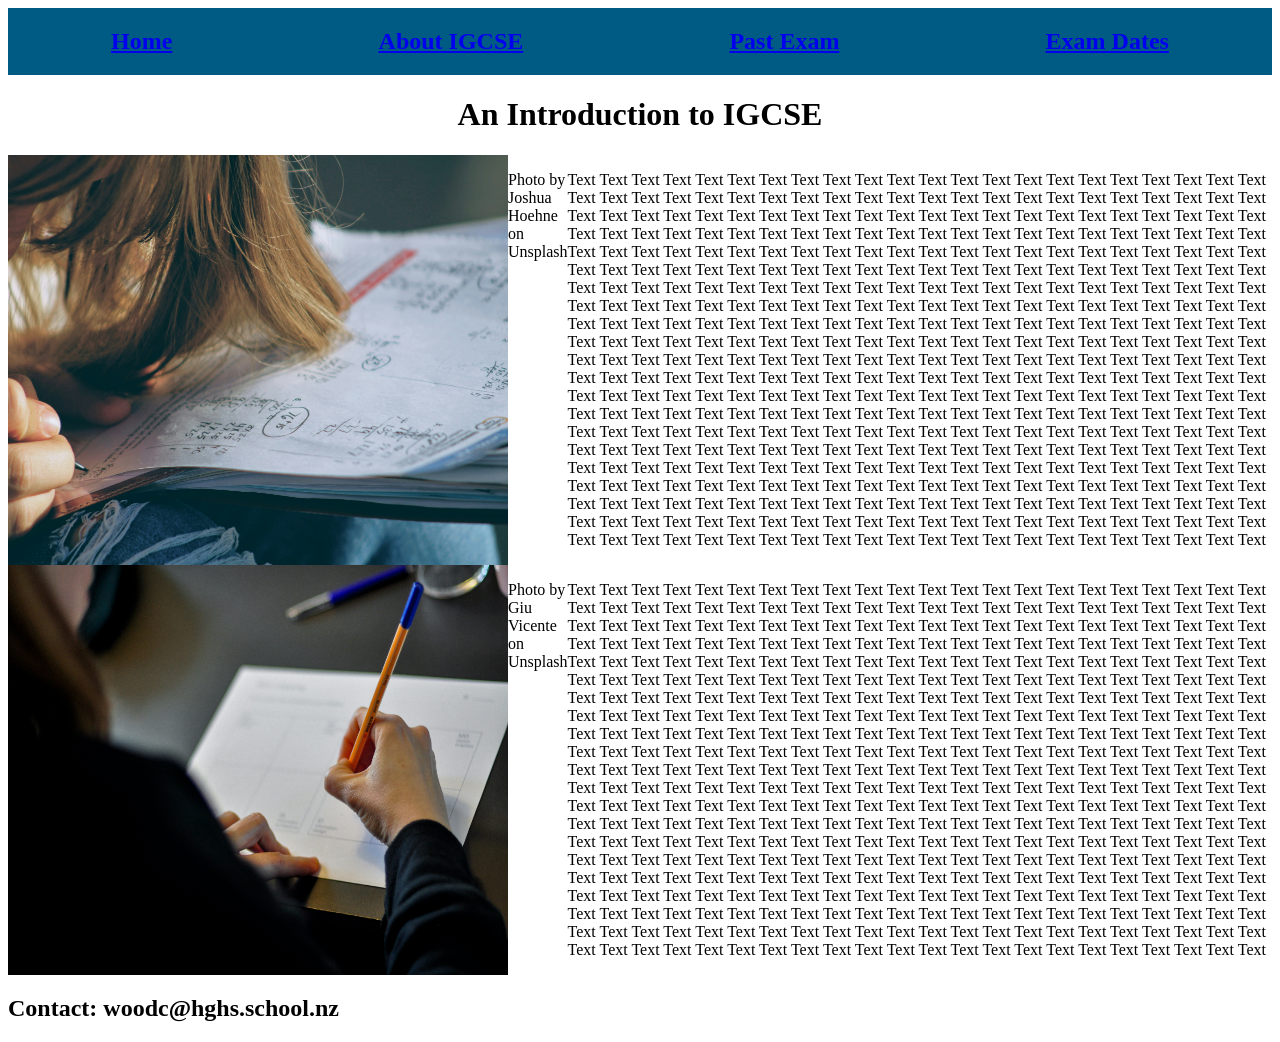
==== about.html @ 9f72580d "attribution to images added to about and home page" ====
<!DOCTYPE html>
<html lang="en">

<head>
    <title>About IGCSE</title>
    <link rel="stylesheet" href="styles.css">
</head>

<body>
    <div class="nav-bar">
        <h2><a href="index.html">Home</a></h2>
        <h2><a href="about.html">About IGCSE</a></h2>
        <h2><a href="past-paper.html">Past Exam</a></h2>
        <h2><a href="exam-dates.html">Exam Dates</a></h2>
    </div>

    <div class="heading">
    <h1>An Introduction to IGCSE</h1>
    </div>

    <div class="photo">
        <img src="Images/joshua-hoehne-AZrBFoXP_3I-unsplash.jpg" alt="image of someone writing">
        <p>Photo by Joshua Hoehne on Unsplash</p>
        <div class="container">
            <p>Text Text Text Text Text Text Text Text Text Text Text Text Text Text Text Text Text Text Text Text Text
                Text
                Text Text Text Text Text Text Text Text Text Text Text Text Text Text Text Text Text Text Text Text Text
                Text
                Text Text Text Text Text Text Text Text Text Text Text Text Text Text Text Text Text Text Text Text Text
                Text
                Text Text Text Text Text Text Text Text Text Text Text Text Text Text Text Text Text Text Text Text Text
                Text
                Text Text Text Text Text Text Text Text Text Text Text Text Text Text Text Text Text Text Text Text Text
                Text
                Text Text Text Text Text Text Text Text Text Text Text Text Text Text Text Text Text Text Text Text Text
                Text
                Text Text Text Text Text Text Text Text Text Text Text Text Text Text Text Text Text Text Text Text Text
                Text
                Text Text Text Text Text Text Text Text Text Text Text Text Text Text Text Text Text Text Text Text Text
                Text
                Text Text Text Text Text Text Text Text Text Text Text Text Text Text Text Text Text Text Text Text Text
                Text
                Text Text Text Text Text Text Text Text Text Text Text Text Text Text Text Text Text Text Text Text Text
                Text
                Text Text Text Text Text Text Text Text Text Text Text Text Text Text Text Text Text Text Text Text Text
                Text
                Text Text Text Text Text Text Text Text Text Text Text Text Text Text Text Text Text Text Text Text Text
                Text
                Text Text Text Text Text Text Text Text Text Text Text Text Text Text Text Text Text Text Text Text Text
                Text
                Text Text Text Text Text Text Text Text Text Text Text Text Text Text Text Text Text Text Text Text Text
                Text
                Text Text Text Text Text Text Text Text Text Text Text Text Text Text Text Text Text Text Text Text Text
                Text
                Text Text Text Text Text Text Text Text Text Text Text Text Text Text Text Text Text Text Text Text Text
                Text
                Text Text Text Text Text Text Text Text Text Text Text Text Text Text Text Text Text Text Text Text Text
                Text
                Text Text Text Text Text Text Text Text Text Text Text Text Text Text Text Text Text Text Text Text Text
                Text
                Text Text Text Text Text Text Text Text Text Text Text Text Text Text Text Text Text Text Text Text Text
                Text
                Text Text Text Text Text Text Text Text Text Text Text Text Text Text Text Text Text Text Text Text Text
                Text
                Text Text Text Text Text Text Text Text Text Text Text Text Text Text Text Text Text Text Text Text Text
                Text
            </p>
        </div>
    </div>

    <div class="photo">
        <img src="Images/giu-vicente-mLF8eEf8FLs-unsplash.jpg" alt="image of writing on paper">
        <p>Photo by Giu Vicente on Unsplash </p>
        <div class="container">
            <p>
                Text Text Text Text Text Text Text Text Text Text Text Text Text Text Text Text Text Text Text Text Text
                Text
                Text Text Text Text Text Text Text Text Text Text Text Text Text Text Text Text Text Text Text Text Text
                Text
                Text Text Text Text Text Text Text Text Text Text Text Text Text Text Text Text Text Text Text Text Text
                Text
                Text Text Text Text Text Text Text Text Text Text Text Text Text Text Text Text Text Text Text Text Text
                Text
                Text Text Text Text Text Text Text Text Text Text Text Text Text Text Text Text Text Text Text Text Text
                Text
                Text Text Text Text Text Text Text Text Text Text Text Text Text Text Text Text Text Text Text Text Text
                Text
                Text Text Text Text Text Text Text Text Text Text Text Text Text Text Text Text Text Text Text Text Text
                Text
                Text Text Text Text Text Text Text Text Text Text Text Text Text Text Text Text Text Text Text Text Text
                Text
                Text Text Text Text Text Text Text Text Text Text Text Text Text Text Text Text Text Text Text Text Text
                Text
                Text Text Text Text Text Text Text Text Text Text Text Text Text Text Text Text Text Text Text Text Text
                Text
                Text Text Text Text Text Text Text Text Text Text Text Text Text Text Text Text Text Text Text Text Text
                Text
                Text Text Text Text Text Text Text Text Text Text Text Text Text Text Text Text Text Text Text Text Text
                Text
                Text Text Text Text Text Text Text Text Text Text Text Text Text Text Text Text Text Text Text Text Text
                Text
                Text Text Text Text Text Text Text Text Text Text Text Text Text Text Text Text Text Text Text Text Text
                Text
                Text Text Text Text Text Text Text Text Text Text Text Text Text Text Text Text Text Text Text Text Text
                Text
                Text Text Text Text Text Text Text Text Text Text Text Text Text Text Text Text Text Text Text Text Text
                Text
                Text Text Text Text Text Text Text Text Text Text Text Text Text Text Text Text Text Text Text Text Text
                Text
                Text Text Text Text Text Text Text Text Text Text Text Text Text Text Text Text Text Text Text Text Text
                Text
                Text Text Text Text Text Text Text Text Text Text Text Text Text Text Text Text Text Text Text Text Text
                Text
                Text Text Text Text Text Text Text Text Text Text Text Text Text Text Text Text Text Text Text Text Text
                Text
                Text Text Text Text Text Text Text Text Text Text Text Text Text Text Text Text Text Text Text Text Text
                Text
            </p>
        </div>
    </div>

    <h2>Contact: woodc@hghs.school.nz</h2>
    <i class="fa-sharp fa-thin fa-circle-envelope"></i>



</body>

</html>
---- styles.css ----
.nav-bar{
    color: solid white;
    background-color: #005b84;
    display: flex;
    flex-direction: row;
    justify-content: space-around;
}

.container{
    display: flex;
    flex-direction: row;
}

.photo{
    display: flex;
    flex-direction: row;

}

img{
    width: 500px;
}

.heading{
    display: flex;
    justify-content: center;
}

.links{
    display: flex;
    justify-content: space-around;
}

.dates{
    display: flex;
    justify-content: space-around;
}
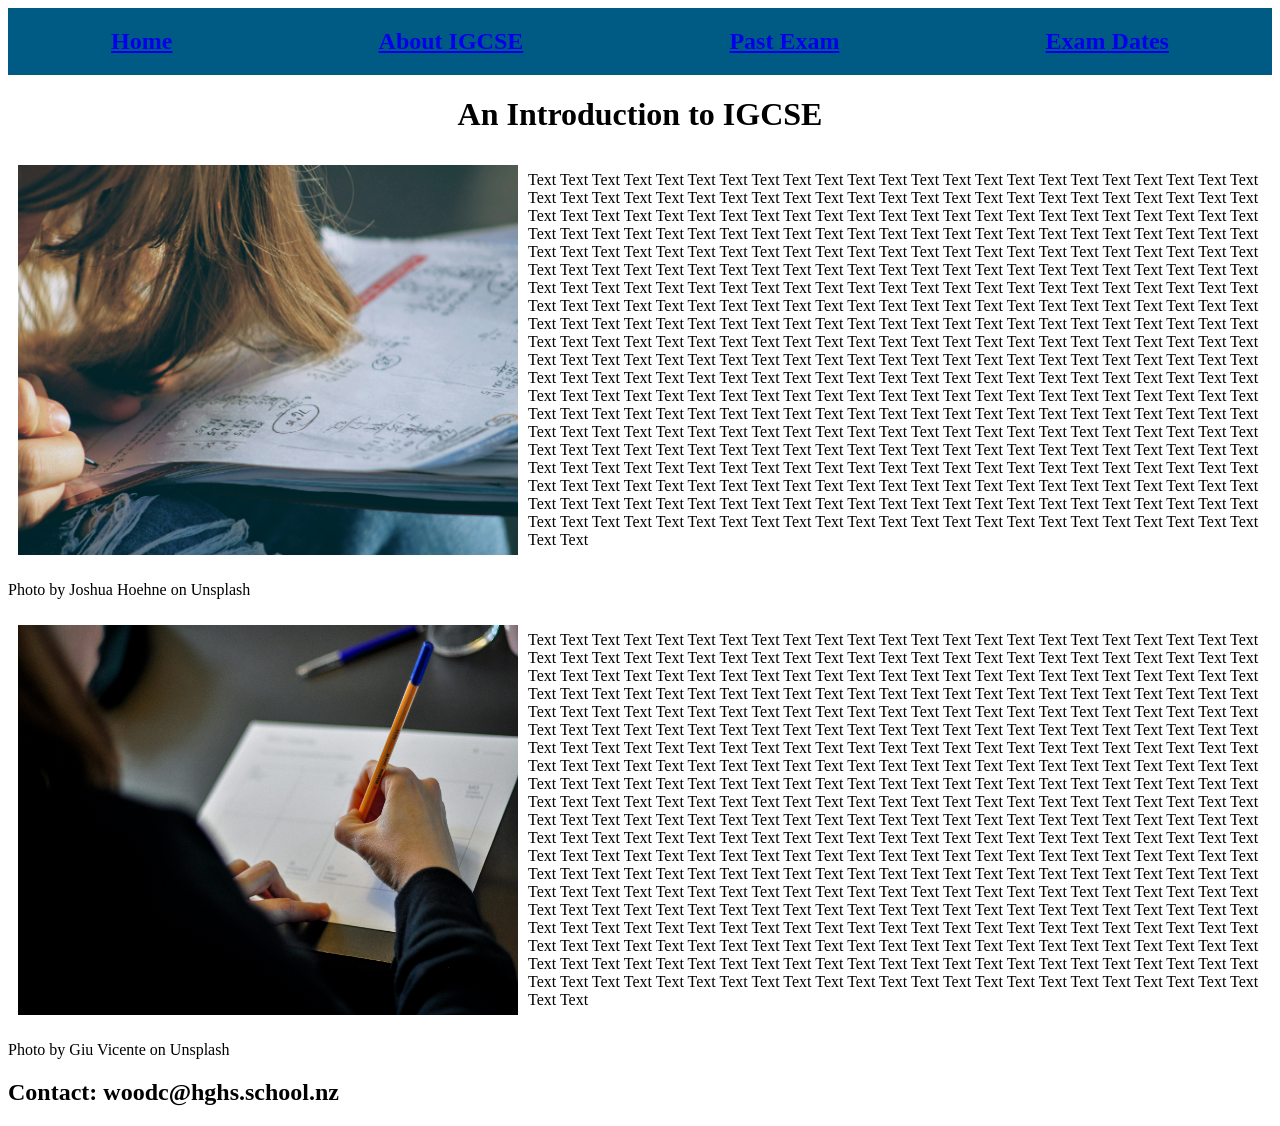
==== commit 5809a935: "added padding between photos and make attribution underneath the image" ====
--- a/about.html
+++ b/about.html
@@ -20,7 +20,6 @@
 
     <div class="photo">
         <img src="Images/joshua-hoehne-AZrBFoXP_3I-unsplash.jpg" alt="image of someone writing">
-        <p>Photo by Joshua Hoehne on Unsplash</p>
         <div class="container">
             <p>Text Text Text Text Text Text Text Text Text Text Text Text Text Text Text Text Text Text Text Text Text
                 Text
@@ -67,10 +66,10 @@
             </p>
         </div>
     </div>
+    <p>Photo by Joshua Hoehne on Unsplash</p>
 
     <div class="photo">
         <img src="Images/giu-vicente-mLF8eEf8FLs-unsplash.jpg" alt="image of writing on paper">
-        <p>Photo by Giu Vicente on Unsplash </p>
         <div class="container">
             <p>
                 Text Text Text Text Text Text Text Text Text Text Text Text Text Text Text Text Text Text Text Text Text
@@ -118,6 +117,7 @@
             </p>
         </div>
     </div>
+    <p>Photo by Giu Vicente on Unsplash </p>
 
     <h2>Contact: woodc@hghs.school.nz</h2>
     <i class="fa-sharp fa-thin fa-circle-envelope"></i>
--- a/styles.css
+++ b/styles.css
@@ -19,6 +19,7 @@
 
 img{
     width: 500px;
+    padding: 10px;
 }
 
 .heading{
@@ -34,4 +35,9 @@
 .dates{
     display: flex;
     justify-content: space-around;
+}
+
+.attribution{
+    display: flex;
+    justify-content: flex-end;
 }
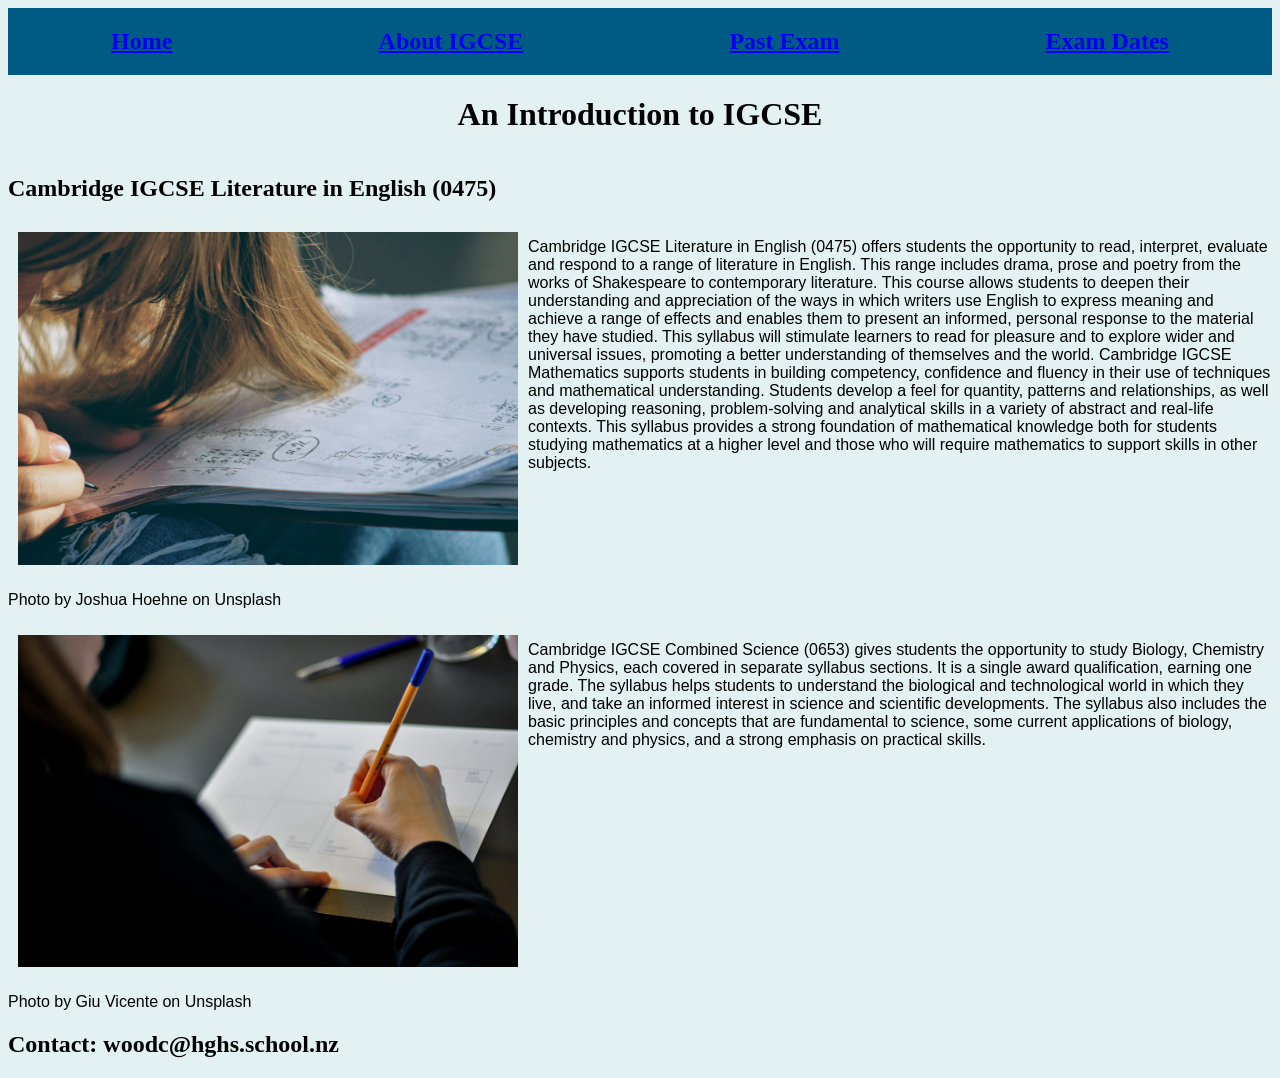
==== commit c32ab788: "add content to about page" ====
--- a/about.html
+++ b/about.html
@@ -18,51 +18,22 @@
     <h1>An Introduction to IGCSE</h1>
     </div>
 
+    <h2>Cambridge IGCSE Literature in English (0475)</h2>
+
     <div class="photo">
         <img src="Images/joshua-hoehne-AZrBFoXP_3I-unsplash.jpg" alt="image of someone writing">
         <div class="container">
-            <p>Text Text Text Text Text Text Text Text Text Text Text Text Text Text Text Text Text Text Text Text Text
-                Text
-                Text Text Text Text Text Text Text Text Text Text Text Text Text Text Text Text Text Text Text Text Text
-                Text
-                Text Text Text Text Text Text Text Text Text Text Text Text Text Text Text Text Text Text Text Text Text
-                Text
-                Text Text Text Text Text Text Text Text Text Text Text Text Text Text Text Text Text Text Text Text Text
-                Text
-                Text Text Text Text Text Text Text Text Text Text Text Text Text Text Text Text Text Text Text Text Text
-                Text
-                Text Text Text Text Text Text Text Text Text Text Text Text Text Text Text Text Text Text Text Text Text
-                Text
-                Text Text Text Text Text Text Text Text Text Text Text Text Text Text Text Text Text Text Text Text Text
-                Text
-                Text Text Text Text Text Text Text Text Text Text Text Text Text Text Text Text Text Text Text Text Text
-                Text
-                Text Text Text Text Text Text Text Text Text Text Text Text Text Text Text Text Text Text Text Text Text
-                Text
-                Text Text Text Text Text Text Text Text Text Text Text Text Text Text Text Text Text Text Text Text Text
-                Text
-                Text Text Text Text Text Text Text Text Text Text Text Text Text Text Text Text Text Text Text Text Text
-                Text
-                Text Text Text Text Text Text Text Text Text Text Text Text Text Text Text Text Text Text Text Text Text
-                Text
-                Text Text Text Text Text Text Text Text Text Text Text Text Text Text Text Text Text Text Text Text Text
-                Text
-                Text Text Text Text Text Text Text Text Text Text Text Text Text Text Text Text Text Text Text Text Text
-                Text
-                Text Text Text Text Text Text Text Text Text Text Text Text Text Text Text Text Text Text Text Text Text
-                Text
-                Text Text Text Text Text Text Text Text Text Text Text Text Text Text Text Text Text Text Text Text Text
-                Text
-                Text Text Text Text Text Text Text Text Text Text Text Text Text Text Text Text Text Text Text Text Text
-                Text
-                Text Text Text Text Text Text Text Text Text Text Text Text Text Text Text Text Text Text Text Text Text
-                Text
-                Text Text Text Text Text Text Text Text Text Text Text Text Text Text Text Text Text Text Text Text Text
-                Text
-                Text Text Text Text Text Text Text Text Text Text Text Text Text Text Text Text Text Text Text Text Text
-                Text
-                Text Text Text Text Text Text Text Text Text Text Text Text Text Text Text Text Text Text Text Text Text
-                Text
+            <p> Cambridge IGCSE Literature in English (0475) offers students the opportunity to read, interpret, evaluate and
+                respond to a range of literature in English. This range includes drama, prose and poetry from the works of
+                Shakespeare to contemporary literature. This course allows students to deepen their understanding and appreciation
+                of the ways in which writers use English to express meaning and achieve a range of effects and enables them to
+                present an informed, personal response to the material they have studied. This syllabus will stimulate learners to
+                read for pleasure and to explore wider and universal issues, promoting a better understanding of themselves and the
+                world.                                                                                                                                                                                                                                                                                                                                    Cambridge IGCSE Mathematics supports students in building competency, confidence and fluency in their use of
+                techniques and mathematical understanding. Students develop a feel for quantity, patterns and relationships, as
+                well as developing reasoning, problem-solving and analytical skills in a variety of abstract and real-life
+                contexts. This syllabus provides a strong foundation of mathematical knowledge both for students studying
+                mathematics at a higher level and those who will require mathematics to support skills in other subjects.
             </p>
         </div>
     </div>
@@ -72,48 +43,7 @@
         <img src="Images/giu-vicente-mLF8eEf8FLs-unsplash.jpg" alt="image of writing on paper">
         <div class="container">
             <p>
-                Text Text Text Text Text Text Text Text Text Text Text Text Text Text Text Text Text Text Text Text Text
-                Text
-                Text Text Text Text Text Text Text Text Text Text Text Text Text Text Text Text Text Text Text Text Text
-                Text
-                Text Text Text Text Text Text Text Text Text Text Text Text Text Text Text Text Text Text Text Text Text
-                Text
-                Text Text Text Text Text Text Text Text Text Text Text Text Text Text Text Text Text Text Text Text Text
-                Text
-                Text Text Text Text Text Text Text Text Text Text Text Text Text Text Text Text Text Text Text Text Text
-                Text
-                Text Text Text Text Text Text Text Text Text Text Text Text Text Text Text Text Text Text Text Text Text
-                Text
-                Text Text Text Text Text Text Text Text Text Text Text Text Text Text Text Text Text Text Text Text Text
-                Text
-                Text Text Text Text Text Text Text Text Text Text Text Text Text Text Text Text Text Text Text Text Text
-                Text
-                Text Text Text Text Text Text Text Text Text Text Text Text Text Text Text Text Text Text Text Text Text
-                Text
-                Text Text Text Text Text Text Text Text Text Text Text Text Text Text Text Text Text Text Text Text Text
-                Text
-                Text Text Text Text Text Text Text Text Text Text Text Text Text Text Text Text Text Text Text Text Text
-                Text
-                Text Text Text Text Text Text Text Text Text Text Text Text Text Text Text Text Text Text Text Text Text
-                Text
-                Text Text Text Text Text Text Text Text Text Text Text Text Text Text Text Text Text Text Text Text Text
-                Text
-                Text Text Text Text Text Text Text Text Text Text Text Text Text Text Text Text Text Text Text Text Text
-                Text
-                Text Text Text Text Text Text Text Text Text Text Text Text Text Text Text Text Text Text Text Text Text
-                Text
-                Text Text Text Text Text Text Text Text Text Text Text Text Text Text Text Text Text Text Text Text Text
-                Text
-                Text Text Text Text Text Text Text Text Text Text Text Text Text Text Text Text Text Text Text Text Text
-                Text
-                Text Text Text Text Text Text Text Text Text Text Text Text Text Text Text Text Text Text Text Text Text
-                Text
-                Text Text Text Text Text Text Text Text Text Text Text Text Text Text Text Text Text Text Text Text Text
-                Text
-                Text Text Text Text Text Text Text Text Text Text Text Text Text Text Text Text Text Text Text Text Text
-                Text
-                Text Text Text Text Text Text Text Text Text Text Text Text Text Text Text Text Text Text Text Text Text
-                Text
+                Cambridge IGCSE Combined Science (0653) gives students the opportunity to study Biology, Chemistry and Physics, each covered in separate syllabus sections. It is a single award qualification, earning one grade. The syllabus helps students to understand the biological and technological world in which they live, and take an informed interest in science and scientific developments. The syllabus also includes the basic principles and concepts that are fundamental to science, some current applications of biology, chemistry and physics, and a strong emphasis on practical skills.
             </p>
         </div>
     </div>
--- a/styles.css
+++ b/styles.css
@@ -1,9 +1,12 @@
 .nav-bar{
-    color: solid white;
     background-color: #005b84;
     display: flex;
     flex-direction: row;
     justify-content: space-around;
+}
+
+a:visited {
+    color: white;
 }
 
 .container{
@@ -20,6 +23,16 @@
 img{
     width: 500px;
     padding: 10px;
+}
+
+body{
+    background-color: #e4f1f3;
+}
+
+p{
+    font-family: Verdana, Geneva, Tahoma, sans-serif;
+    font-size: 16px;
+    
 }
 
 .heading{
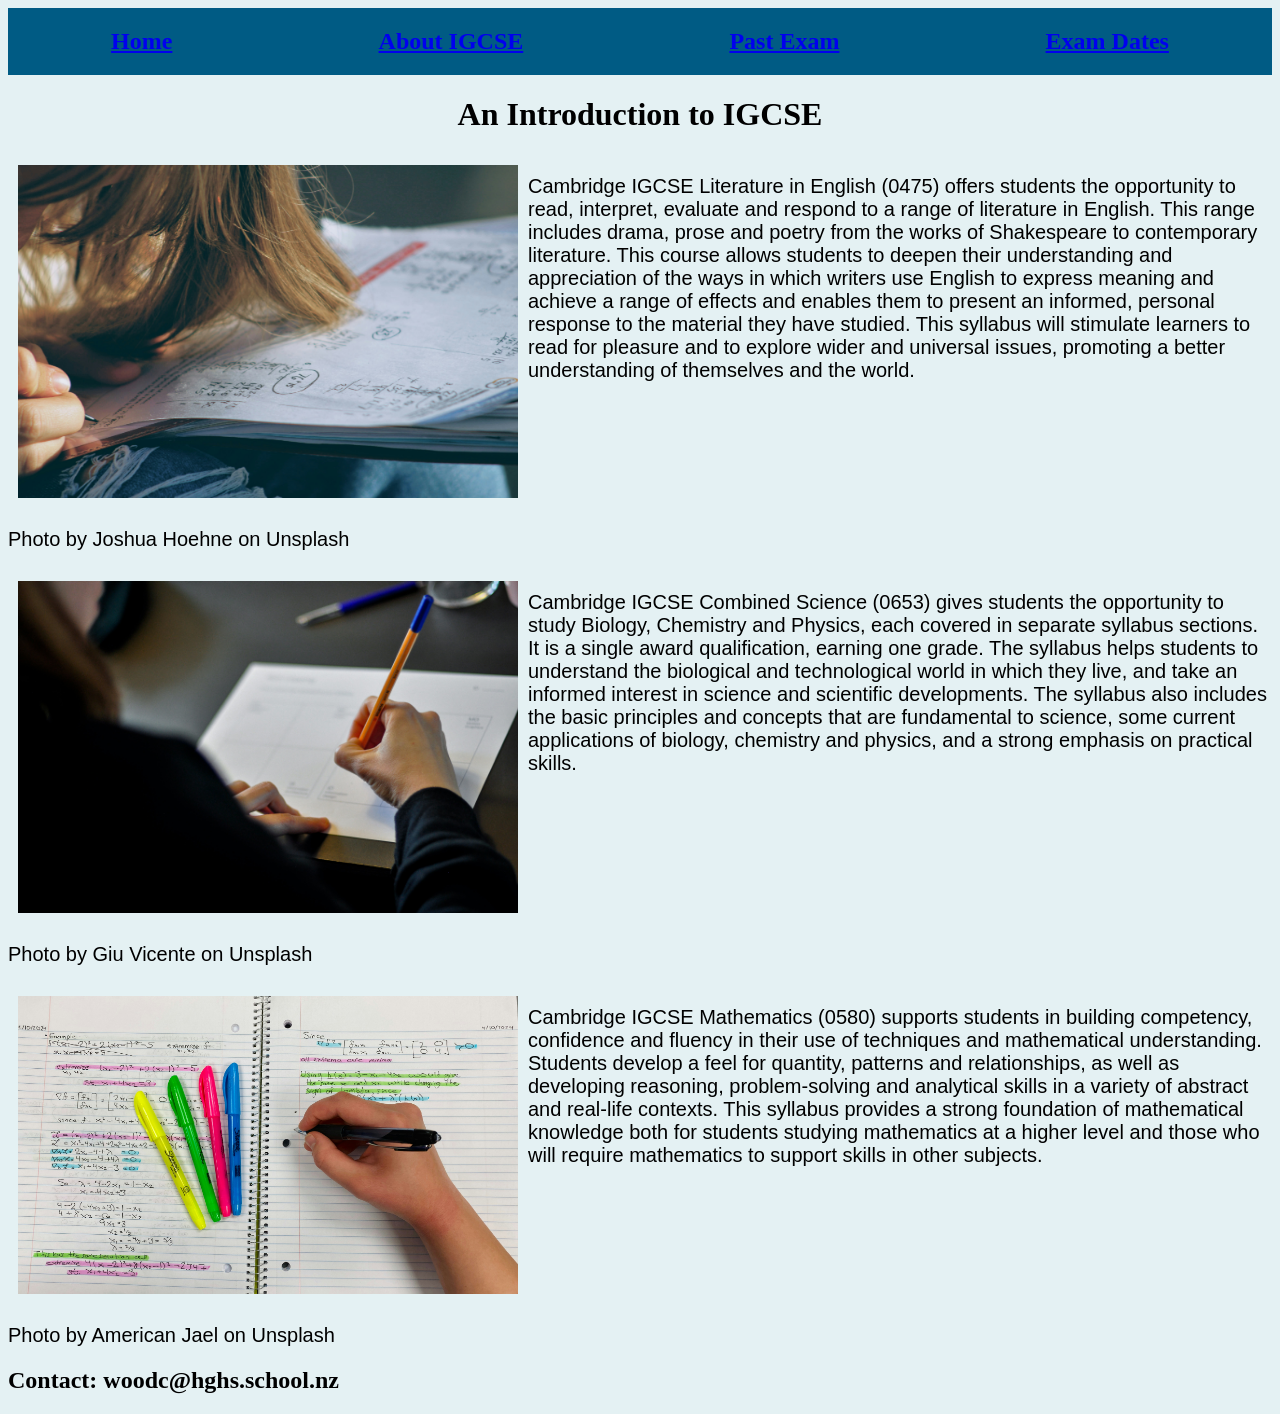
==== commit 4b2edc75: "adjust content in about page" ====
--- a/about.html
+++ b/about.html
@@ -18,8 +18,6 @@
     <h1>An Introduction to IGCSE</h1>
     </div>
 
-    <h2>Cambridge IGCSE Literature in English (0475)</h2>
-
     <div class="photo">
         <img src="Images/joshua-hoehne-AZrBFoXP_3I-unsplash.jpg" alt="image of someone writing">
         <div class="container">
@@ -29,11 +27,7 @@
                 of the ways in which writers use English to express meaning and achieve a range of effects and enables them to
                 present an informed, personal response to the material they have studied. This syllabus will stimulate learners to
                 read for pleasure and to explore wider and universal issues, promoting a better understanding of themselves and the
-                world.                                                                                                                                                                                                                                                                                                                                    Cambridge IGCSE Mathematics supports students in building competency, confidence and fluency in their use of
-                techniques and mathematical understanding. Students develop a feel for quantity, patterns and relationships, as
-                well as developing reasoning, problem-solving and analytical skills in a variety of abstract and real-life
-                contexts. This syllabus provides a strong foundation of mathematical knowledge both for students studying
-                mathematics at a higher level and those who will require mathematics to support skills in other subjects.
+                world.
             </p>
         </div>
     </div>
@@ -49,6 +43,20 @@
     </div>
     <p>Photo by Giu Vicente on Unsplash </p>
 
+    <div class="photo">
+        <img src="Images/american-jael-OEvLi8LM7cc-unsplash.jpg" alt="Image of notes">
+        <div class="container">
+            <p>Cambridge IGCSE Mathematics (0580) supports students in building competency, confidence and fluency in their use
+                of
+                techniques and mathematical understanding. Students develop a feel for quantity, patterns and relationships, as
+                well as developing reasoning, problem-solving and analytical skills in a variety of abstract and real-life
+                contexts. This syllabus provides a strong foundation of mathematical knowledge both for students studying
+                mathematics at a higher level and those who will require mathematics to support skills in other subjects.
+            </p>
+        </div>
+    </div>
+    <p>Photo by American Jael on Unsplash </p>
+
     <h2>Contact: woodc@hghs.school.nz</h2>
     <i class="fa-sharp fa-thin fa-circle-envelope"></i>
 
--- a/styles.css
+++ b/styles.css
@@ -31,7 +31,7 @@
 
 p{
     font-family: Verdana, Geneva, Tahoma, sans-serif;
-    font-size: 16px;
+    font-size: 20px;
     
 }
 
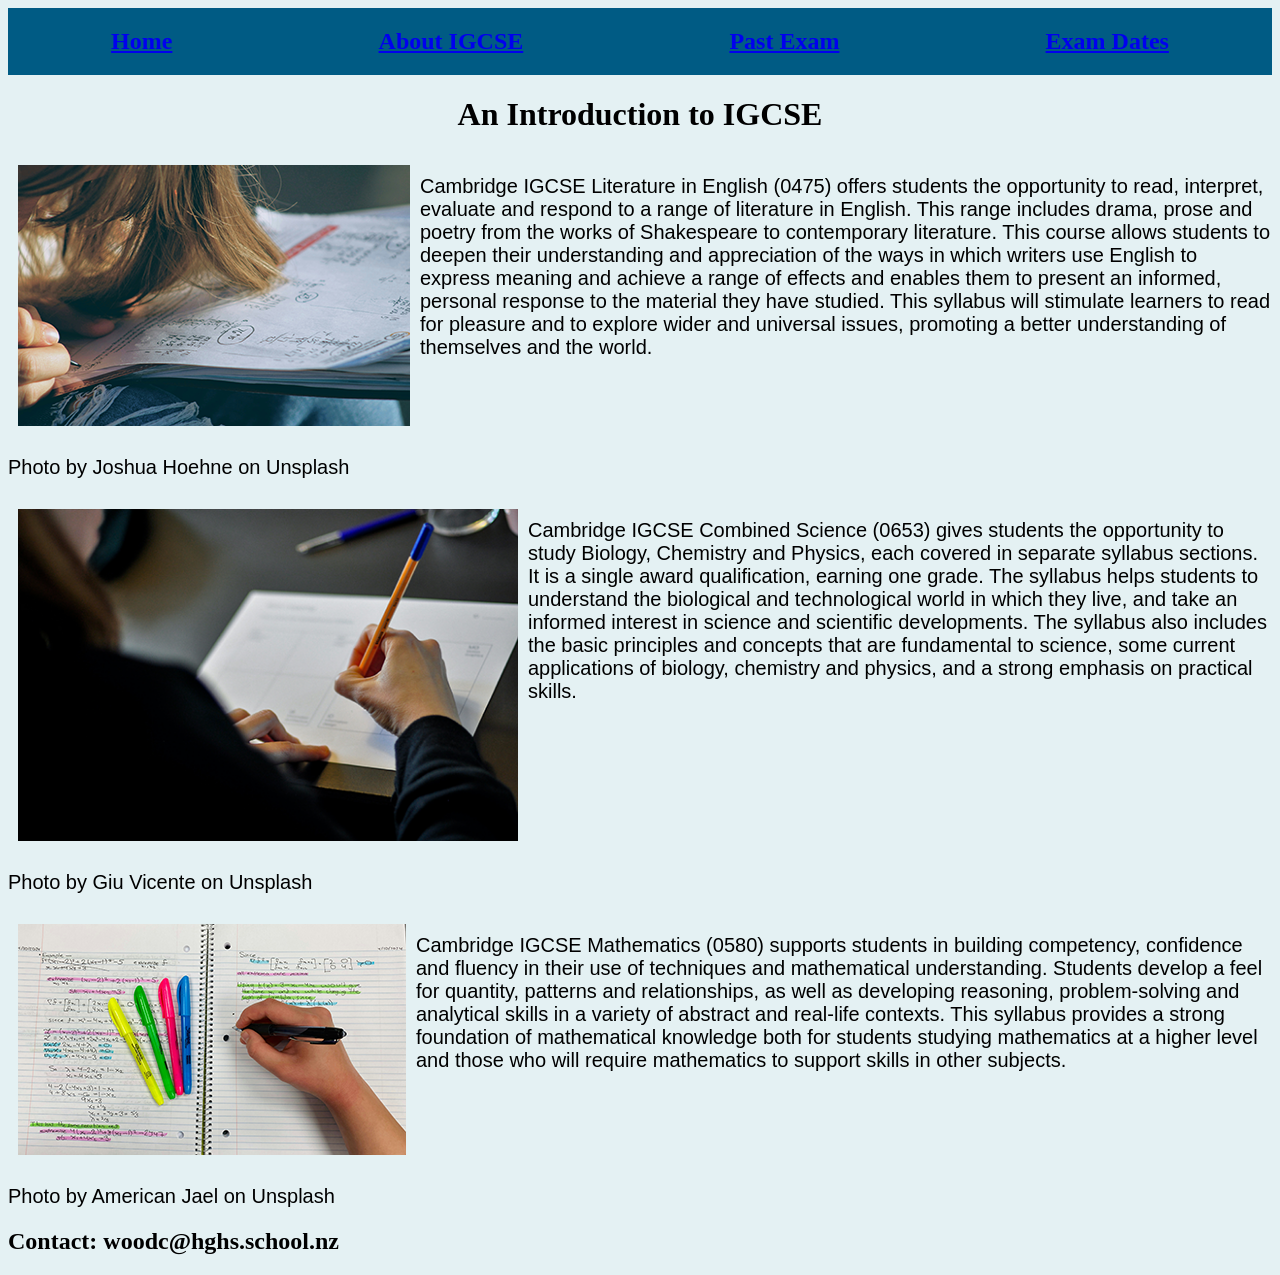
==== commit d84b9d7c: "swap images with compressed images" ====
--- a/about.html
+++ b/about.html
@@ -19,7 +19,7 @@
     </div>
 
     <div class="photo">
-        <img src="Images/joshua-hoehne-AZrBFoXP_3I-unsplash.jpg" alt="image of someone writing">
+        <img src="Images/writing-with-head-down.png" alt="image of someone writing">
         <div class="container">
             <p> Cambridge IGCSE Literature in English (0475) offers students the opportunity to read, interpret, evaluate and
                 respond to a range of literature in English. This range includes drama, prose and poetry from the works of
@@ -34,7 +34,7 @@
     <p>Photo by Joshua Hoehne on Unsplash</p>
 
     <div class="photo">
-        <img src="Images/giu-vicente-mLF8eEf8FLs-unsplash.jpg" alt="image of writing on paper">
+        <img src="Images/writing-with-pencil-img.png" alt="image of writing on paper">
         <div class="container">
             <p>
                 Cambridge IGCSE Combined Science (0653) gives students the opportunity to study Biology, Chemistry and Physics, each covered in separate syllabus sections. It is a single award qualification, earning one grade. The syllabus helps students to understand the biological and technological world in which they live, and take an informed interest in science and scientific developments. The syllabus also includes the basic principles and concepts that are fundamental to science, some current applications of biology, chemistry and physics, and a strong emphasis on practical skills.
@@ -44,7 +44,7 @@
     <p>Photo by Giu Vicente on Unsplash </p>
 
     <div class="photo">
-        <img src="Images/american-jael-OEvLi8LM7cc-unsplash.jpg" alt="Image of notes">
+        <img src="Images/unsplash-image-notes.png" alt="Image of notes">
         <div class="container">
             <p>Cambridge IGCSE Mathematics (0580) supports students in building competency, confidence and fluency in their use
                 of
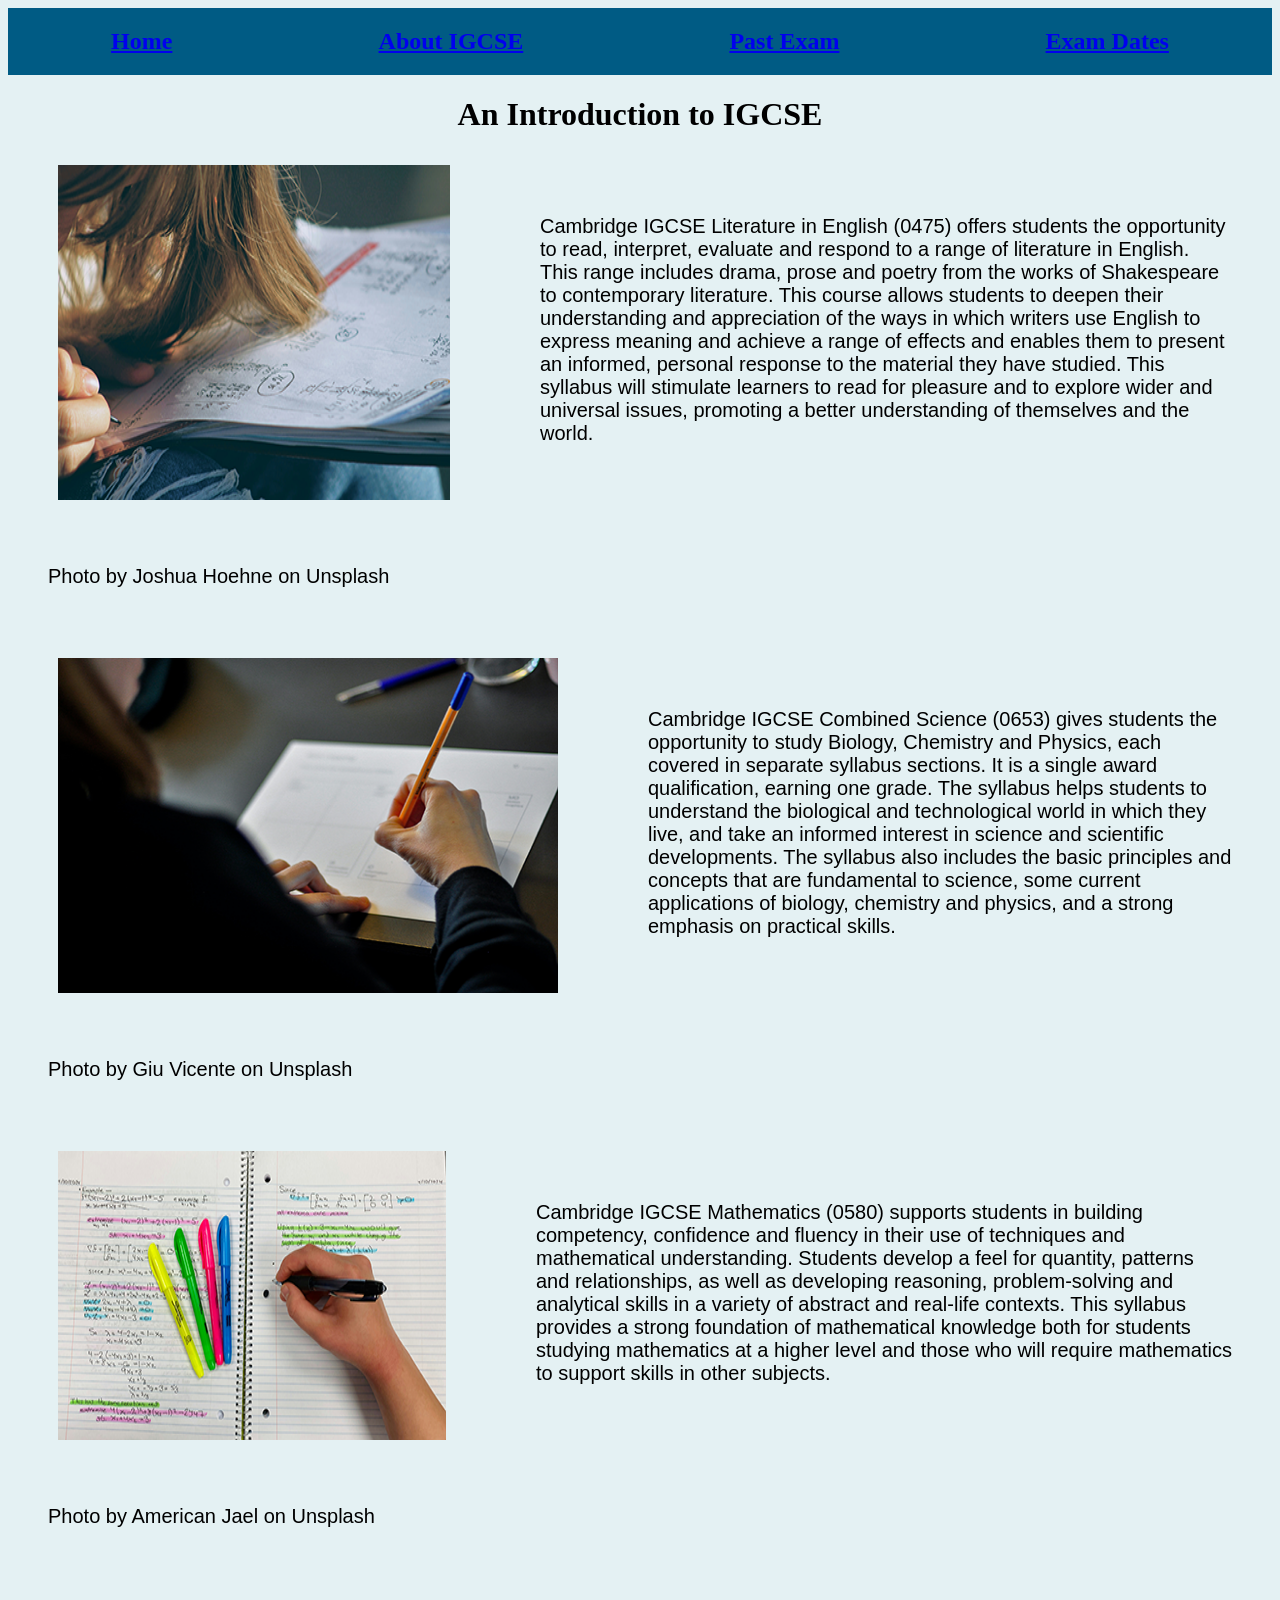
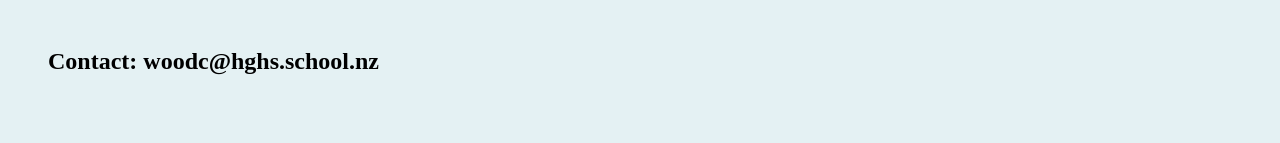
==== commit eb50eab8: "add padding to text and images" ====
--- a/about.html
+++ b/about.html
@@ -57,8 +57,11 @@
     </div>
     <p>Photo by American Jael on Unsplash </p>
 
-    <h2>Contact: woodc@hghs.school.nz</h2>
-    <i class="fa-sharp fa-thin fa-circle-envelope"></i>
+    <div class="contacts">
+        <h2>Contact: woodc@hghs.school.nz</h2>
+        <i class="fa-sharp fa-thin fa-circle-envelope"></i>
+    </div>
+
 
 
 
--- a/styles.css
+++ b/styles.css
@@ -22,7 +22,7 @@
 
 img{
     width: 500px;
-    padding: 10px;
+    padding: 10px 50px 5px 50px;
 }
 
 body{
@@ -33,6 +33,10 @@
     font-family: Verdana, Geneva, Tahoma, sans-serif;
     font-size: 20px;
     
+}
+
+p{
+    padding: 40px;
 }
 
 .heading{
@@ -53,4 +57,13 @@
 .attribution{
     display: flex;
     justify-content: flex-end;
+}
+
+.contacts{
+    display: flex;
+    align-items: flex-end;
+}
+
+.contacts{
+    padding: 40px;
 }
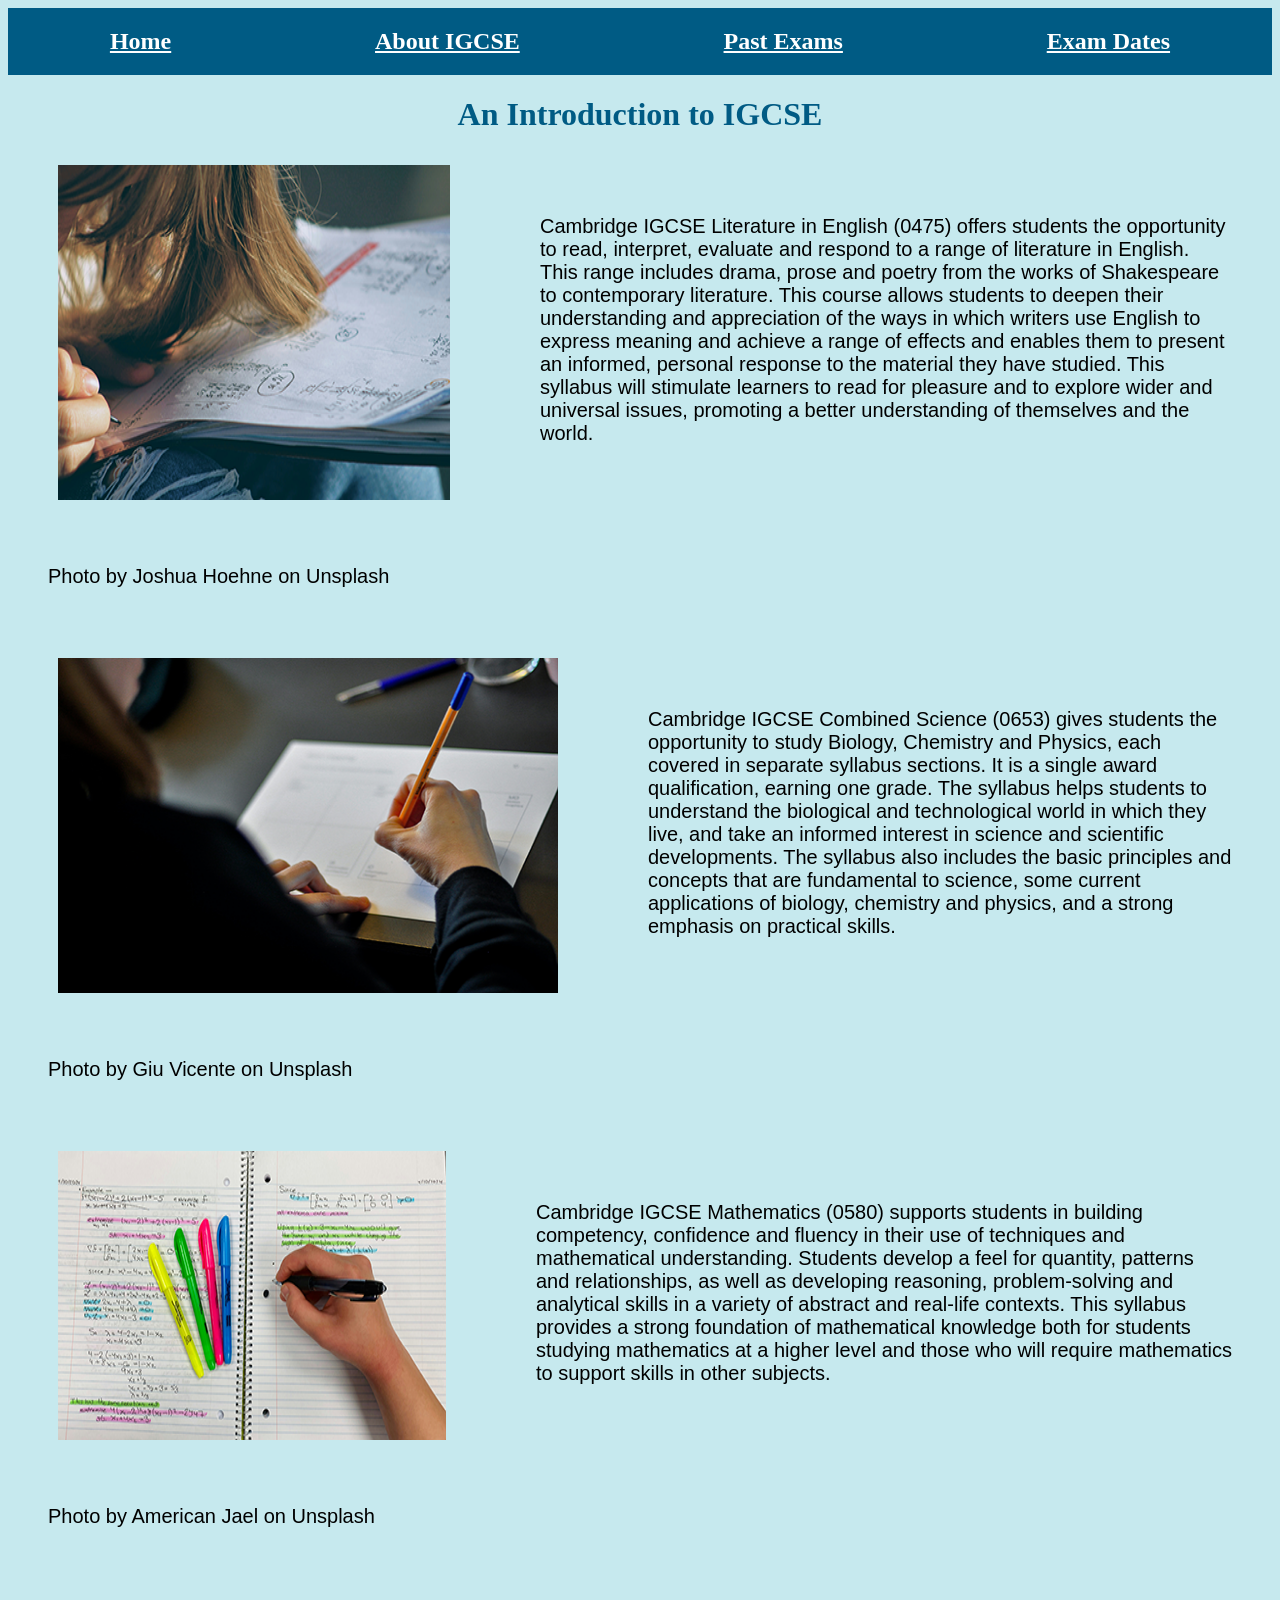
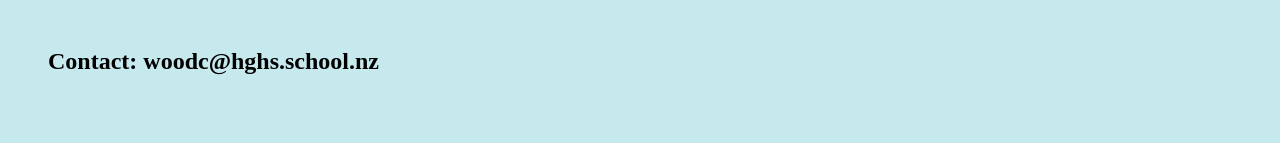
==== commit e15f14dc: "change spelling mistakes" ====
--- a/about.html
+++ b/about.html
@@ -10,7 +10,7 @@
     <div class="nav-bar">
         <h2><a href="index.html">Home</a></h2>
         <h2><a href="about.html">About IGCSE</a></h2>
-        <h2><a href="past-paper.html">Past Exam</a></h2>
+        <h2><a href="past-paper.html">Past Exams</a></h2>
         <h2><a href="exam-dates.html">Exam Dates</a></h2>
     </div>
 
--- a/styles.css
+++ b/styles.css
@@ -5,7 +5,7 @@
     justify-content: space-around;
 }
 
-a:visited {
+a:link, a:visited {
     color: white;
 }
 
@@ -17,7 +17,6 @@
 .photo{
     display: flex;
     flex-direction: row;
-
 }
 
 img{
@@ -26,16 +25,12 @@
 }
 
 body{
-    background-color: #e4f1f3;
+    background-color: #c6e9ee;
 }
 
 p{
     font-family: Verdana, Geneva, Tahoma, sans-serif;
     font-size: 20px;
-    
-}
-
-p{
     padding: 40px;
 }
 
@@ -48,6 +43,21 @@
     display: flex;
     justify-content: space-around;
 }
+
+.links a:link, a:visited {
+    background-color: #a6e4d0;
+    color: white;
+    padding: 14px 25px;
+    text-align: center;
+    text-decoration: none;
+    display: inline-block;
+    border-radius: 20px;
+    border: #5db198 2px solid;
+  }
+
+.links a:hover {
+    background-color: #76ceb4;
+  }
 
 .dates{
     display: flex;
@@ -66,4 +76,15 @@
 
 .contacts{
     padding: 40px;
+}
+
+.subheading{
+    text-decoration: overline underline;
+    padding-top: 50px;
+    color: #005b84;
+    
+}
+
+h1{
+    color: #005b84;
 }
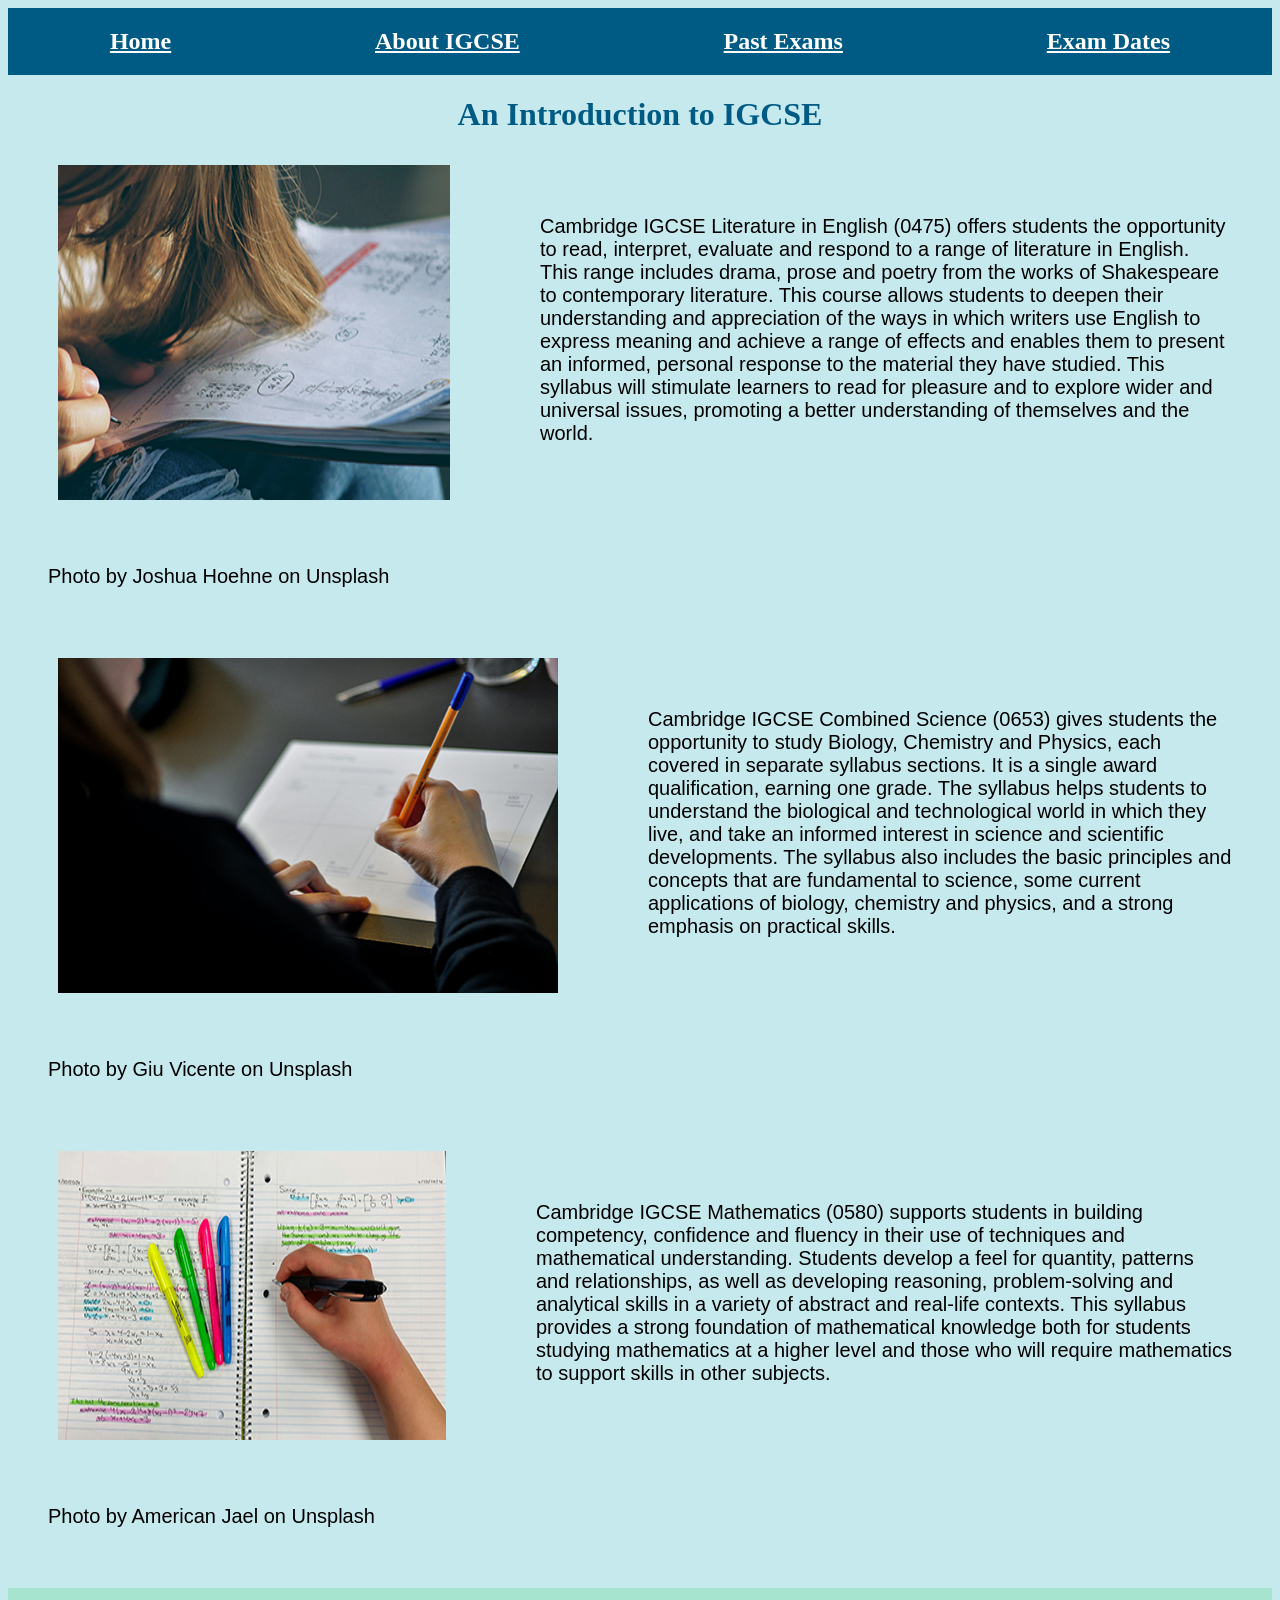
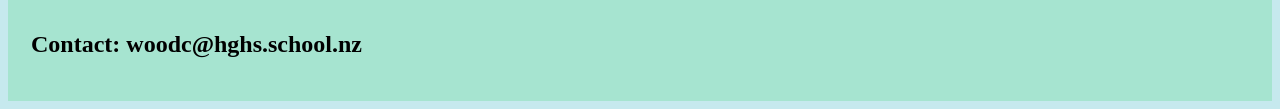
==== commit 5fb2092f: "add comments for better understanding" ====
--- a/about.html
+++ b/about.html
@@ -29,7 +29,7 @@
                 read for pleasure and to explore wider and universal issues, promoting a better understanding of themselves and the
                 world.
             </p>
-        </div>
+        </div> <!-- text is on the right and image on left -->
     </div>
     <p>Photo by Joshua Hoehne on Unsplash</p>
 
@@ -39,7 +39,7 @@
             <p>
                 Cambridge IGCSE Combined Science (0653) gives students the opportunity to study Biology, Chemistry and Physics, each covered in separate syllabus sections. It is a single award qualification, earning one grade. The syllabus helps students to understand the biological and technological world in which they live, and take an informed interest in science and scientific developments. The syllabus also includes the basic principles and concepts that are fundamental to science, some current applications of biology, chemistry and physics, and a strong emphasis on practical skills.
             </p>
-        </div>
+        </div> <!-- text is on the right and image on left -->
     </div>
     <p>Photo by Giu Vicente on Unsplash </p>
 
@@ -53,7 +53,7 @@
                 contexts. This syllabus provides a strong foundation of mathematical knowledge both for students studying
                 mathematics at a higher level and those who will require mathematics to support skills in other subjects.
             </p>
-        </div>
+        </div>  <!-- text is on the right and image on left -->
     </div>
     <p>Photo by American Jael on Unsplash </p>
 
--- a/styles.css
+++ b/styles.css
@@ -7,7 +7,8 @@
 
 a:link, a:visited {
     color: white;
-}
+} /* this means that all links will appear white before and after clicking on the link */
+
 
 .container{
     display: flex;
@@ -44,7 +45,7 @@
     justify-content: space-around;
 }
 
-.links a:link, a:visited {
+.links a:link, a:visited {       
     background-color: #a6e4d0;
     color: white;
     padding: 14px 25px;
@@ -53,11 +54,14 @@
     display: inline-block;
     border-radius: 20px;
     border: #5db198 2px solid;
-  }
+}
+
+/* css above and below styles buttons on the past exams */
+
 
 .links a:hover {
     background-color: #76ceb4;
-  }
+}
 
 .dates{
     display: flex;
@@ -75,11 +79,14 @@
 }
 
 .contacts{
-    padding: 40px;
+    padding: 20px;
+    border-style: solid;
+    border-color: #a6e4d0;
+    background-color: #a6e4d0;
 }
 
 .subheading{
-    text-decoration: overline underline;
+    text-decoration: overline underline;  /* the div subheading will have a line over and under the text */
     padding-top: 50px;
     color: #005b84;
     
